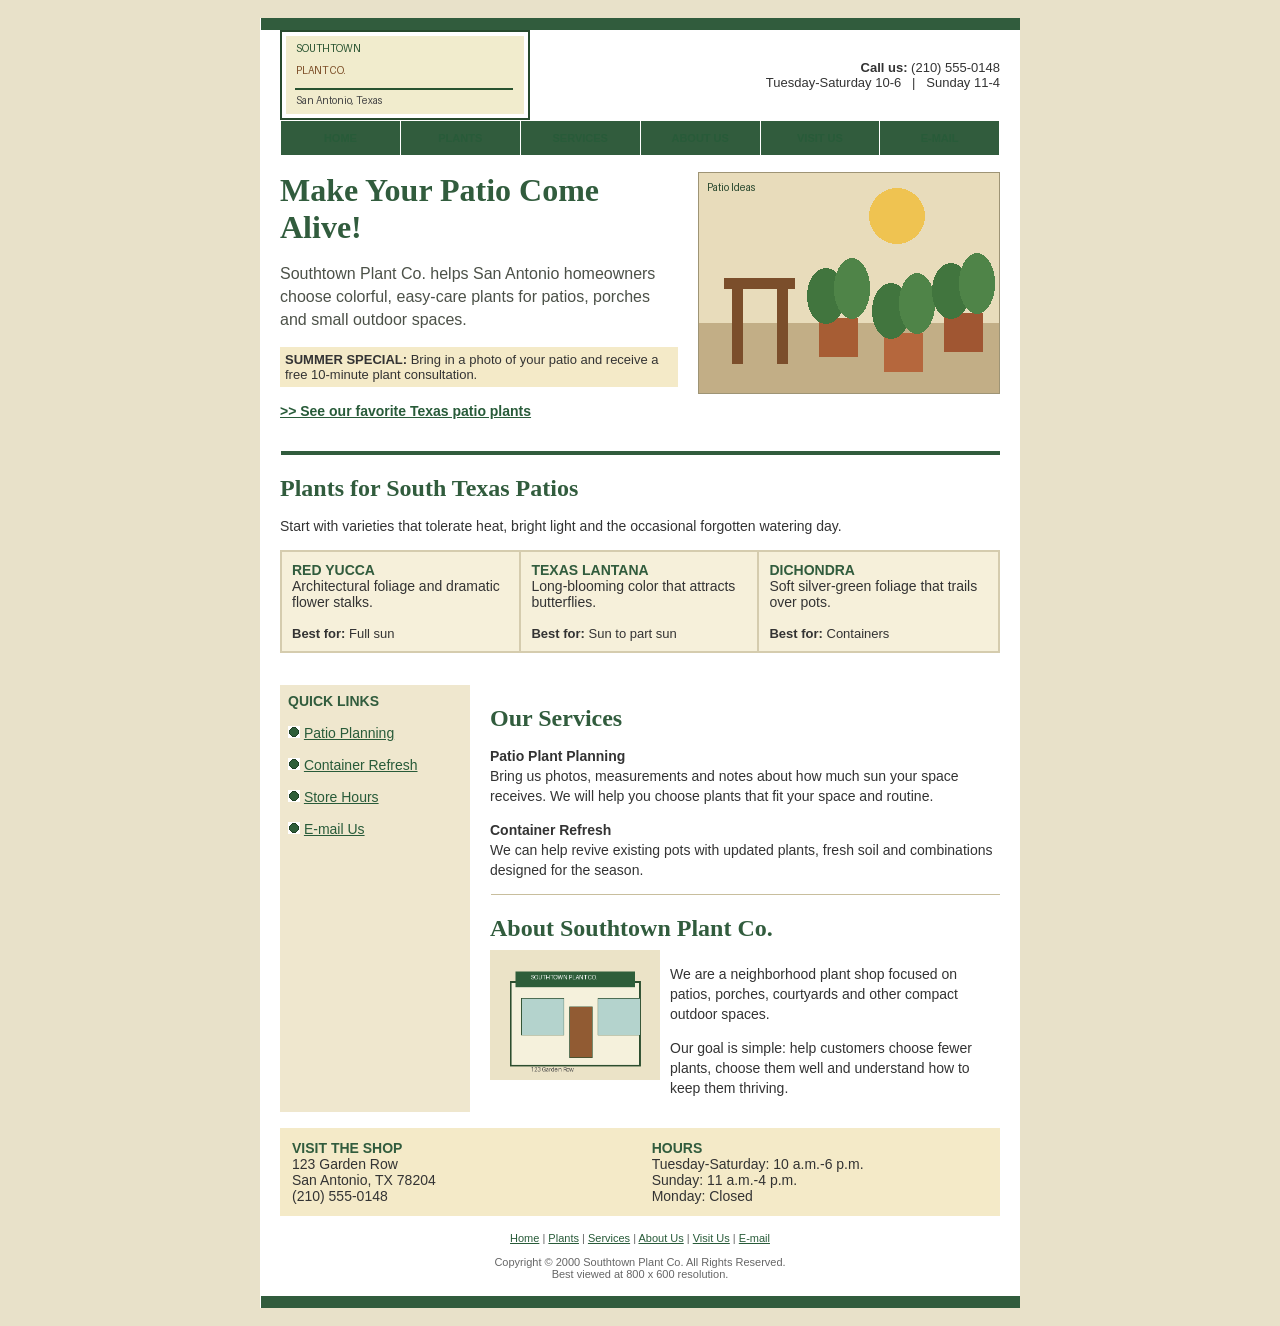
==== legacy-modernization/index.html @ dc8afffe "add legacy moderization baseline" ====
<!DOCTYPE HTML PUBLIC "-//W3C//DTD HTML 4.01 Transitional//EN"
  "http://www.w3.org/TR/html4/loose.dtd">
<html>
<head>
  <title>Southtown Plant Co. - San Antonio Plants and Patio Ideas</title>
  <meta http-equiv="Content-Type" content="text/html; charset=utf-8">
  <meta name="description" content="Southtown Plant Co. offers plants and patio ideas for San Antonio homes.">
  <link rel="stylesheet" type="text/css" href="css/site.css">
</head>

<body bgcolor="#E8E1C9" text="#333333" link="#285B39" vlink="#6C4E32" alink="#993300">

<center>

<table width="760" border="0" cellspacing="0" cellpadding="0" bgcolor="#FFFFFF">
  <tr>
    <td colspan="3" height="12" bgcolor="#315C3D">
      <img src="images/spacer.gif" width="1" height="12" alt="">
    </td>
  </tr>

  <tr>
    <td width="20"><img src="images/spacer.gif" width="20" height="1" alt=""></td>
    <td width="720">

      <table width="720" border="0" cellspacing="0" cellpadding="0">
        <tr>
          <td width="270" valign="middle">
            <a href="index.html"><img src="images/logo.gif" width="250" height="90" border="0" alt="Southtown Plant Company"></a>
          </td>
          <td width="450" align="right" valign="middle">
            <font face="Arial, Helvetica, sans-serif" size="2">
              <b>Call us:</b> (210) 555-0148<br>
              Tuesday-Saturday 10-6 &nbsp; | &nbsp; Sunday 11-4
            </font>
          </td>
        </tr>
      </table>

      <table width="720" border="0" cellspacing="1" cellpadding="0" bgcolor="#FFFFFF">
        <tr>
          <td class="navcell" width="120" align="center"><a href="index.html">HOME</a></td>
          <td class="navcell" width="120" align="center"><a href="#plants">PLANTS</a></td>
          <td class="navcell" width="120" align="center"><a href="#services">SERVICES</a></td>
          <td class="navcell" width="120" align="center"><a href="#about">ABOUT US</a></td>
          <td class="navcell" width="120" align="center"><a href="#visit">VISIT US</a></td>
          <td class="navcell" width="120" align="center"><a href="mailto:hello@example.com">E-MAIL</a></td>
        </tr>
      </table>

      <img src="images/spacer.gif" width="1" height="16" alt="">

      <table width="720" border="0" cellspacing="0" cellpadding="0">
        <tr>
          <td width="420" valign="top">
            <font face="Georgia, Times New Roman, serif" size="6" color="#315C3D">
              <b>Make Your Patio Come Alive!</b>
            </font>

            <p class="intro">
              Southtown Plant Co. helps San Antonio homeowners choose colorful,
              easy-care plants for patios, porches and small outdoor spaces.
            </p>

            <table border="0" cellspacing="0" cellpadding="5" bgcolor="#F4EAC8">
              <tr>
                <td>
                  <font face="Arial, Helvetica, sans-serif" size="2">
                    <b>SUMMER SPECIAL:</b> Bring in a photo of your patio and receive
                    a free 10-minute plant consultation.
                  </font>
                </td>
              </tr>
            </table>

            <p><a href="#plants"><b>&gt;&gt; See our favorite Texas patio plants</b></a></p>
          </td>

          <td width="20"><img src="images/spacer.gif" width="20" height="1" alt=""></td>

          <td width="280" valign="top" align="right">
            <img src="images/patio.gif" width="300" height="220"
                 alt="Sunny patio with potted plants and a chair" class="photo">
          </td>
        </tr>
      </table>

      <br>

      <table width="720" border="0" cellspacing="0" cellpadding="0">
        <tr>
          <td bgcolor="#315C3D" height="4"><img src="images/spacer.gif" width="1" height="4" alt=""></td>
        </tr>
      </table>

      <a name="plants"></a>
      <h2>Plants for South Texas Patios</h2>
      <p>
        Start with varieties that tolerate heat, bright light and the occasional forgotten watering day.
      </p>

      <table width="720" border="1" bordercolor="#D5CCAE" cellspacing="0" cellpadding="10">
        <tr bgcolor="#F6F0DA">
          <td width="240" valign="top">
            <b><font color="#315C3D">RED YUCCA</font></b><br>
            Architectural foliage and dramatic flower stalks.<br><br>
            <font size="2"><b>Best for:</b> Full sun</font>
          </td>

          <td width="240" valign="top">
            <b><font color="#315C3D">TEXAS LANTANA</font></b><br>
            Long-blooming color that attracts butterflies.<br><br>
            <font size="2"><b>Best for:</b> Sun to part sun</font>
          </td>

          <td width="240" valign="top">
            <b><font color="#315C3D">DICHONDRA</font></b><br>
            Soft silver-green foliage that trails over pots.<br><br>
            <font size="2"><b>Best for:</b> Containers</font>
          </td>
        </tr>
      </table>

      <br><br>

      <table width="720" border="0" cellspacing="0" cellpadding="0">
        <tr>
          <td width="190" valign="top" bgcolor="#EFE7CE">

            <table width="190" border="0" cellspacing="0" cellpadding="8">
              <tr>
                <td>
                  <b><font color="#315C3D">QUICK LINKS</font></b><br><br>

                  <img src="images/bullet.gif" width="12" height="12" alt="">
                  <a href="#services">Patio Planning</a><br><br>

                  <img src="images/bullet.gif" width="12" height="12" alt="">
                  <a href="#services">Container Refresh</a><br><br>

                  <img src="images/bullet.gif" width="12" height="12" alt="">
                  <a href="#visit">Store Hours</a><br><br>

                  <img src="images/bullet.gif" width="12" height="12" alt="">
                  <a href="mailto:hello@example.com">E-mail Us</a>
                </td>
              </tr>
            </table>

          </td>

          <td width="20"><img src="images/spacer.gif" width="20" height="1" alt=""></td>

          <td width="510" valign="top">

            <a name="services"></a>
            <h2>Our Services</h2>

            <p><b>Patio Plant Planning</b><br>
              Bring us photos, measurements and notes about how much sun your space receives.
              We will help you choose plants that fit your space and routine.
            </p>

            <p><b>Container Refresh</b><br>
              We can help revive existing pots with updated plants, fresh soil and combinations
              designed for the season.
            </p>

            <table width="510" border="0" cellspacing="0" cellpadding="0">
              <tr><td height="1" bgcolor="#C8BE9D"><img src="images/spacer.gif" width="1" height="1" alt=""></td></tr>
            </table>

            <a name="about"></a>
            <h2>About Southtown Plant Co.</h2>

            <table width="510" border="0" cellspacing="0" cellpadding="0">
              <tr>
                <td width="180" valign="top">
                  <img src="images/storefront.gif" width="170" height="130"
                       alt="Southtown Plant Company storefront">
                </td>
                <td width="330" valign="top">
                  <p>
                    We are a neighborhood plant shop focused on patios, porches,
                    courtyards and other compact outdoor spaces.
                  </p>
                  <p>
                    Our goal is simple: help customers choose fewer plants,
                    choose them well and understand how to keep them thriving.
                  </p>
                </td>
              </tr>
            </table>

          </td>
        </tr>
      </table>

      <br>

      <a name="visit"></a>
      <table width="720" border="0" cellspacing="0" cellpadding="12" bgcolor="#F4EAC8">
        <tr>
          <td width="360" valign="top">
            <b><font color="#315C3D">VISIT THE SHOP</font></b><br>
            123 Garden Row<br>
            San Antonio, TX 78204<br>
            (210) 555-0148
          </td>

          <td width="360" valign="top">
            <b><font color="#315C3D">HOURS</font></b><br>
            Tuesday-Saturday: 10 a.m.-6 p.m.<br>
            Sunday: 11 a.m.-4 p.m.<br>
            Monday: Closed
          </td>
        </tr>
      </table>

      <br>

      <div align="center" class="footertext">
        <a href="index.html">Home</a> |
        <a href="#plants">Plants</a> |
        <a href="#services">Services</a> |
        <a href="#about">About Us</a> |
        <a href="#visit">Visit Us</a> |
        <a href="mailto:hello@example.com">E-mail</a>
        <br><br>
        Copyright &copy; 2000 Southtown Plant Co. All Rights Reserved.<br>
        Best viewed at 800 x 600 resolution.
      </div>

      <br>

    </td>
    <td width="20"><img src="images/spacer.gif" width="20" height="1" alt=""></td>
  </tr>

  <tr>
    <td colspan="3" height="12" bgcolor="#315C3D">
      <img src="images/spacer.gif" width="1" height="12" alt="">
    </td>
  </tr>
</table>

</center>

</body>
</html>
---- legacy-modernization/css/site.css ----
/* Southtown Plant Co. legacy style sheet
   Last updated: 08/17/2000
*/

body {
  margin-top: 18px;
  margin-bottom: 18px;
  font-family: Arial, Helvetica, sans-serif;
  font-size: 14px;
}

p {
  font-family: Arial, Helvetica, sans-serif;
  font-size: 14px;
  line-height: 20px;
}

.intro {
  font-family: Arial, Helvetica, sans-serif;
  font-size: 16px;
  line-height: 23px;
  color: #4C5148;
}

h2 {
  font-family: Georgia, "Times New Roman", serif;
  color: #315C3D;
  font-size: 24px;
  margin-bottom: 8px;
}

a {
  color: #285B39;
}

a:hover {
  color: #993300;
}

.navcell {
  background-color: #315C3D;
  height: 34px;
}

.navcell a {
  font-family: Arial, Helvetica, sans-serif;
  color: #FFFFFF;
  font-size: 11px;
  font-weight: bold;
  text-decoration: none;
}

.navcell a:hover {
  color: #FFF3B8;
}

.photo {
  border: 1px solid #9E9475;
}

.footertext {
  font-family: Arial, Helvetica, sans-serif;
  font-size: 11px;
  color: #666666;
}

.footertext a {
  font-family: Arial, Helvetica, sans-serif;
  font-size: 11px;
}

/* old notes
.green { color: #315C3D; }
*/

td {
  font-family: Arial, Helvetica, sans-serif;
  font-size: 14px;
}

/* duplicate link rules from later update */
a:link {
  color: #285B39;
}

a:visited {
  color: #6C4E32;
}

a:active {
  color: #993300;
}
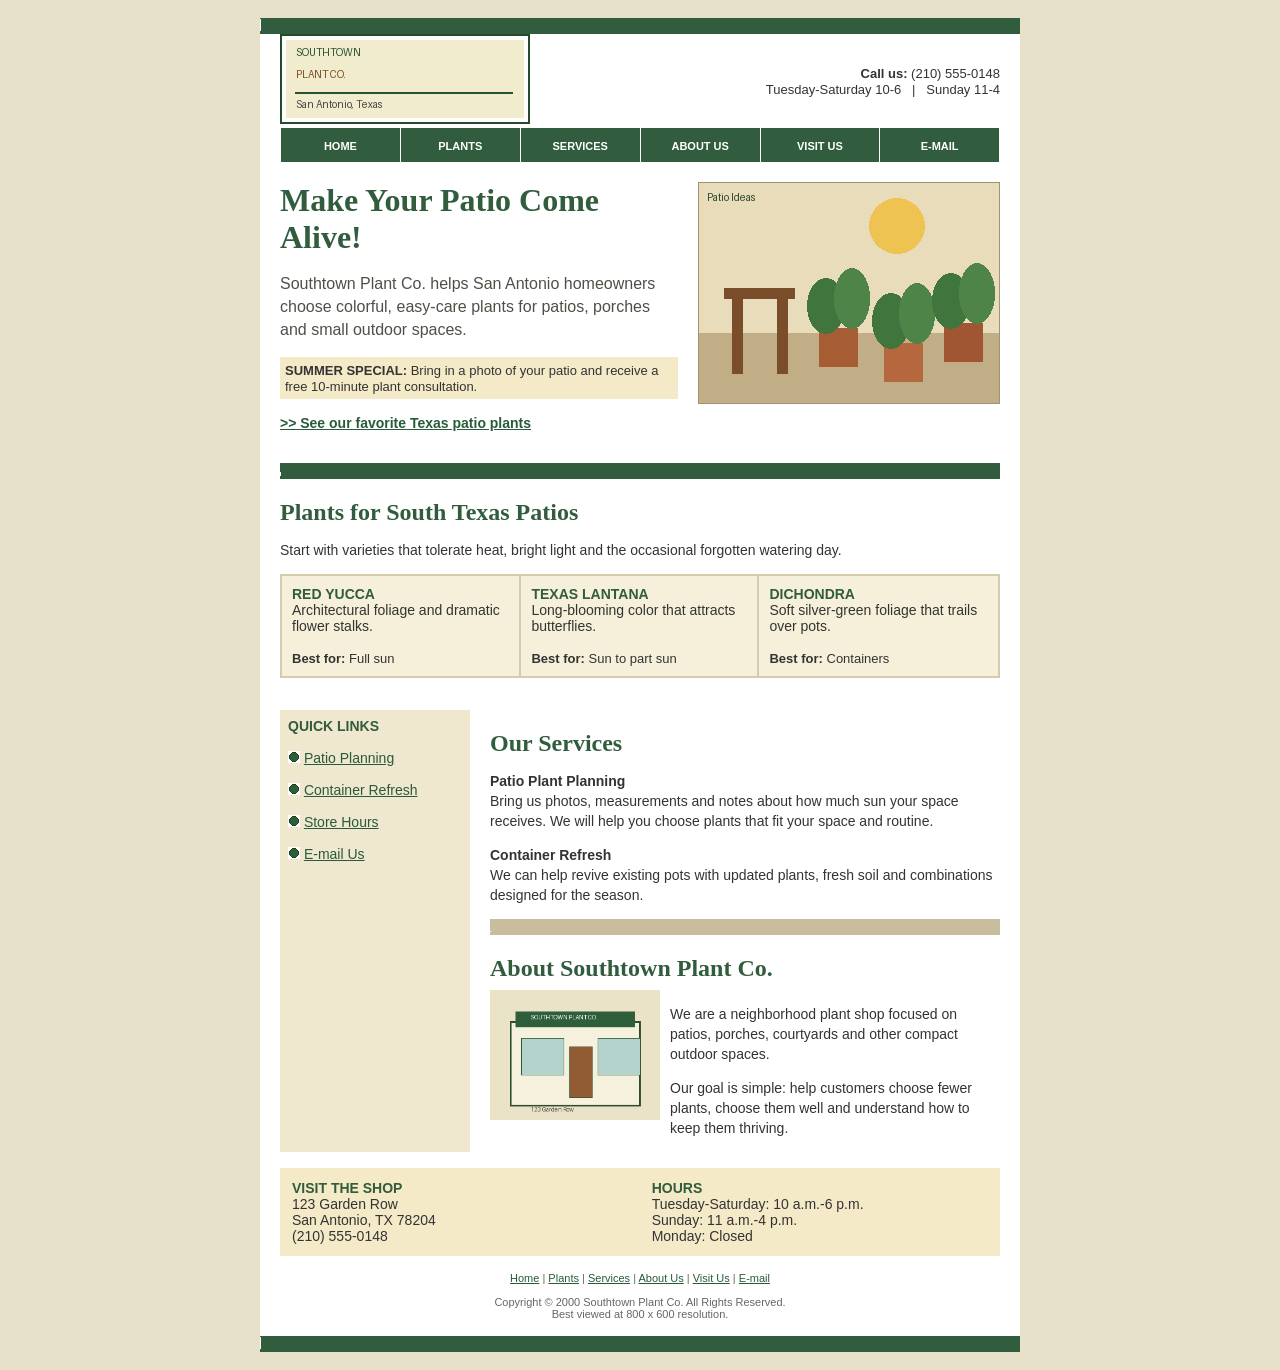
==== commit 9c494981: "improved HTML structure and navigation accessibility" ====
--- a/legacy-modernization/index.html
+++ b/legacy-modernization/index.html
@@ -1,6 +1,5 @@
-<!DOCTYPE HTML PUBLIC "-//W3C//DTD HTML 4.01 Transitional//EN"
-  "http://www.w3.org/TR/html4/loose.dtd">
-<html>
+<!doctype html>
+<html lang="en">
 <head>
   <title>Southtown Plant Co. - San Antonio Plants and Patio Ideas</title>
   <meta http-equiv="Content-Type" content="text/html; charset=utf-8">
@@ -8,7 +7,7 @@
   <link rel="stylesheet" type="text/css" href="css/site.css">
 </head>
 
-<body bgcolor="#E8E1C9" text="#333333" link="#285B39" vlink="#6C4E32" alink="#993300">
+<body link="#285B39" vlink="#6C4E32" alink="#993300">
 
 <center>
 
--- a/legacy-modernization/css/site.css
+++ b/legacy-modernization/css/site.css
@@ -7,6 +7,8 @@
   margin-bottom: 18px;
   font-family: Arial, Helvetica, sans-serif;
   font-size: 14px;
+  background-color: #e8e1c9;
+  color: #333333;
 }
 
 p {
@@ -42,7 +44,8 @@
   height: 34px;
 }
 
-.navcell a {
+.navcell a:link,
+.navcell a:visited {
   font-family: Arial, Helvetica, sans-serif;
   color: #FFFFFF;
   font-size: 11px;
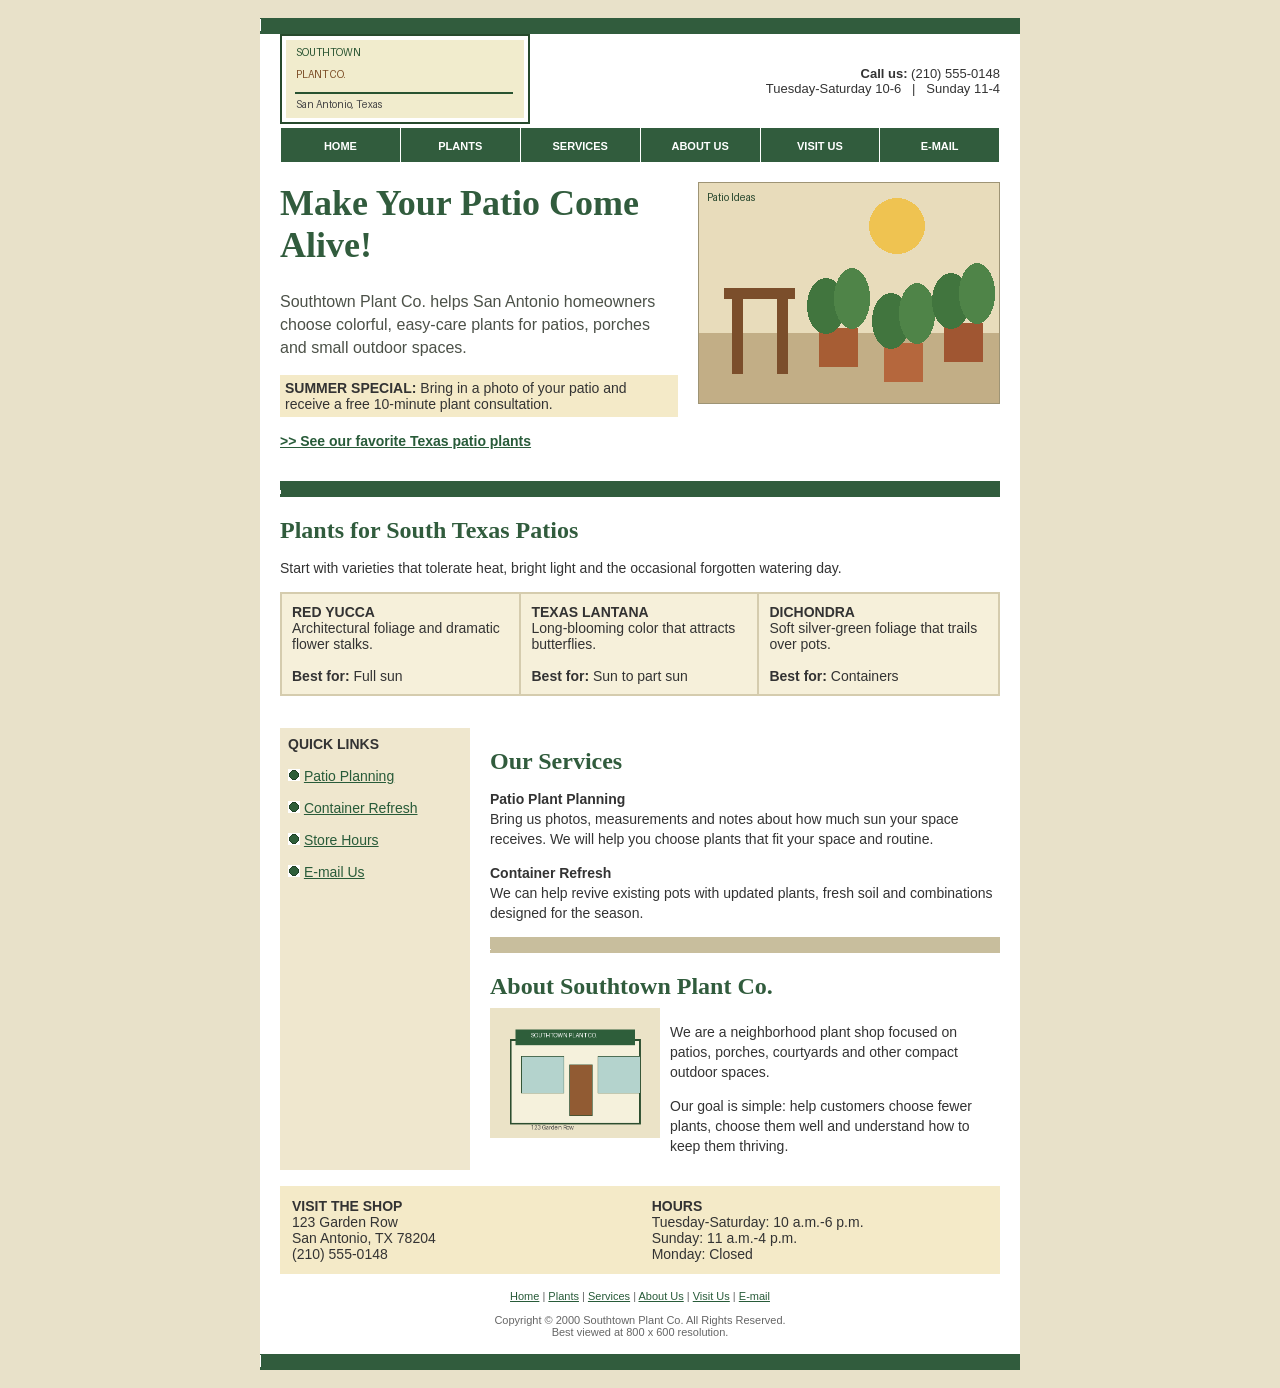
==== commit c548b87b: "Start week 2 with clean week 2 file" ====
--- a/legacy-modernization/index.html
+++ b/legacy-modernization/index.html
@@ -7,7 +7,7 @@
   <link rel="stylesheet" type="text/css" href="css/site.css">
 </head>
 
-<body link="#285B39" vlink="#6C4E32" alink="#993300">
+<body>
 
 <center>
 
@@ -28,10 +28,10 @@
             <a href="index.html"><img src="images/logo.gif" width="250" height="90" border="0" alt="Southtown Plant Company"></a>
           </td>
           <td width="450" align="right" valign="middle">
-            <font face="Arial, Helvetica, sans-serif" size="2">
-              <b>Call us:</b> (210) 555-0148<br>
+            <div class="contact-info">
+              <strong>Call us:</strong> (210) 555-0148<br>
               Tuesday-Saturday 10-6 &nbsp; | &nbsp; Sunday 11-4
-            </font>
+            </div>
           </td>
         </tr>
       </table>
@@ -52,9 +52,7 @@
       <table width="720" border="0" cellspacing="0" cellpadding="0">
         <tr>
           <td width="420" valign="top">
-            <font face="Georgia, Times New Roman, serif" size="6" color="#315C3D">
-              <b>Make Your Patio Come Alive!</b>
-            </font>
+            <h1>Make Your Patio Come Alive!</h1>
 
             <p class="intro">
               Southtown Plant Co. helps San Antonio homeowners choose colorful,
@@ -64,10 +62,10 @@
             <table border="0" cellspacing="0" cellpadding="5" bgcolor="#F4EAC8">
               <tr>
                 <td>
-                  <font face="Arial, Helvetica, sans-serif" size="2">
+                  <span>
                     <b>SUMMER SPECIAL:</b> Bring in a photo of your patio and receive
                     a free 10-minute plant consultation.
-                  </font>
+                  </span>
                 </td>
               </tr>
             </table>
@@ -101,21 +99,21 @@
       <table width="720" border="1" bordercolor="#D5CCAE" cellspacing="0" cellpadding="10">
         <tr bgcolor="#F6F0DA">
           <td width="240" valign="top">
-            <b><font color="#315C3D">RED YUCCA</font></b><br>
+            <b><span>RED YUCCA</span></b><br>
             Architectural foliage and dramatic flower stalks.<br><br>
-            <font size="2"><b>Best for:</b> Full sun</font>
+            <span><b>Best for:</b> Full sun</span>
           </td>
 
           <td width="240" valign="top">
-            <b><font color="#315C3D">TEXAS LANTANA</font></b><br>
+            <b><span>TEXAS LANTANA</span></b><br>
             Long-blooming color that attracts butterflies.<br><br>
-            <font size="2"><b>Best for:</b> Sun to part sun</font>
+            <span><b>Best for:</b> Sun to part sun</span>
           </td>
 
           <td width="240" valign="top">
-            <b><font color="#315C3D">DICHONDRA</font></b><br>
+            <b><span>DICHONDRA</span></b><br>
             Soft silver-green foliage that trails over pots.<br><br>
-            <font size="2"><b>Best for:</b> Containers</font>
+            <span><b>Best for:</b> Containers</span>
           </td>
         </tr>
       </table>
@@ -129,7 +127,7 @@
             <table width="190" border="0" cellspacing="0" cellpadding="8">
               <tr>
                 <td>
-                  <b><font color="#315C3D">QUICK LINKS</font></b><br><br>
+                  <b><span>QUICK LINKS</span></b><br><br>
 
                   <img src="images/bullet.gif" width="12" height="12" alt="">
                   <a href="#services">Patio Planning</a><br><br>
@@ -201,14 +199,14 @@
       <table width="720" border="0" cellspacing="0" cellpadding="12" bgcolor="#F4EAC8">
         <tr>
           <td width="360" valign="top">
-            <b><font color="#315C3D">VISIT THE SHOP</font></b><br>
+            <b><span>VISIT THE SHOP</span></b><br>
             123 Garden Row<br>
             San Antonio, TX 78204<br>
             (210) 555-0148
           </td>
 
           <td width="360" valign="top">
-            <b><font color="#315C3D">HOURS</font></b><br>
+            <b><span>HOURS</span></b><br>
             Tuesday-Saturday: 10 a.m.-6 p.m.<br>
             Sunday: 11 a.m.-4 p.m.<br>
             Monday: Closed
--- a/legacy-modernization/css/site.css
+++ b/legacy-modernization/css/site.css
@@ -10,7 +10,10 @@
   background-color: #e8e1c9;
   color: #333333;
 }
-
+.contact-info {
+  font-family: Arial, Helvetica, sans-serif;
+  font-size: 13px;
+}
 p {
   font-family: Arial, Helvetica, sans-serif;
   font-size: 14px;
@@ -23,20 +26,17 @@
   line-height: 23px;
   color: #4C5148;
 }
-
+h1 {
+  font-family: Georgia, "Times New Roman", serif;
+  font-size: 36px;
+  color: #315C3D;
+  margin-top: 0;
+}
 h2 {
   font-family: Georgia, "Times New Roman", serif;
   color: #315C3D;
   font-size: 24px;
   margin-bottom: 8px;
-}
-
-a {
-  color: #285B39;
-}
-
-a:hover {
-  color: #993300;
 }
 
 .navcell {
@@ -93,3 +93,7 @@
 a:active {
   color: #993300;
 }
+
+a:hover {
+  color: #993300;
+}
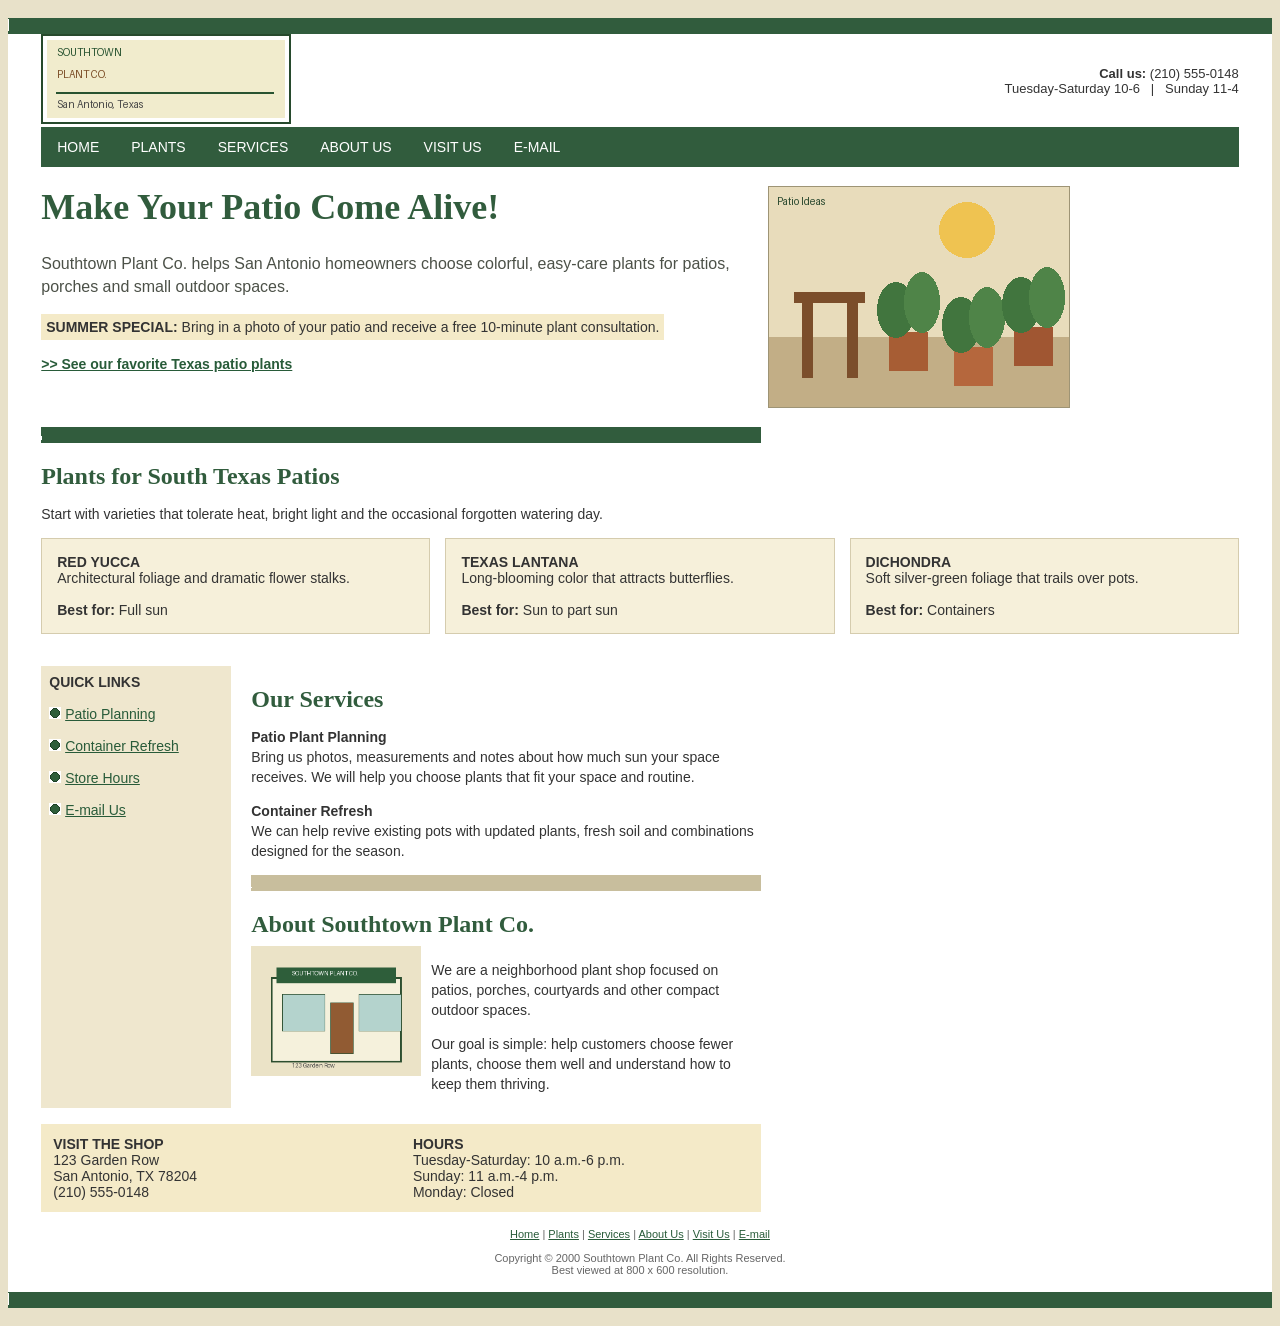
==== commit 7930052c: "Week 3: Add responsive Grid and Flexbox layouts" ====
--- a/legacy-modernization/index.html
+++ b/legacy-modernization/index.html
@@ -11,7 +11,7 @@
 
 <center>
 
-<table width="760" border="0" cellspacing="0" cellpadding="0" bgcolor="#FFFFFF">
+<table width="100%" border="0" cellspacing="0" cellpadding="0" bgcolor="#FFFFFF">
   <tr>
     <td colspan="3" height="12" bgcolor="#315C3D">
       <img src="images/spacer.gif" width="1" height="12" alt="">
@@ -22,7 +22,7 @@
     <td width="20"><img src="images/spacer.gif" width="20" height="1" alt=""></td>
     <td width="720">
 
-      <table width="720" border="0" cellspacing="0" cellpadding="0">
+      <table width="100%" border="0" cellspacing="0" cellpadding="0">
         <tr>
           <td width="270" valign="middle">
             <a href="index.html"><img src="images/logo.gif" width="250" height="90" border="0" alt="Southtown Plant Company"></a>
@@ -36,22 +36,19 @@
         </tr>
       </table>
 
-      <table width="720" border="0" cellspacing="1" cellpadding="0" bgcolor="#FFFFFF">
-        <tr>
-          <td class="navcell" width="120" align="center"><a href="index.html">HOME</a></td>
-          <td class="navcell" width="120" align="center"><a href="#plants">PLANTS</a></td>
-          <td class="navcell" width="120" align="center"><a href="#services">SERVICES</a></td>
-          <td class="navcell" width="120" align="center"><a href="#about">ABOUT US</a></td>
-          <td class="navcell" width="120" align="center"><a href="#visit">VISIT US</a></td>
-          <td class="navcell" width="120" align="center"><a href="mailto:hello@example.com">E-MAIL</a></td>
-        </tr>
-      </table>
+      <nav class="main-nav">
+  <a href="index.html">HOME</a>
+  <a href="#plants">PLANTS</a>
+  <a href="#services">SERVICES</a>
+  <a href="#about">ABOUT US</a>
+  <a href="#visit">VISIT US</a>
+  <a href="mailto:hello@example.com">E-MAIL</a>
+</nav>
 
       <img src="images/spacer.gif" width="1" height="16" alt="">
 
-      <table width="720" border="0" cellspacing="0" cellpadding="0">
-        <tr>
-          <td width="420" valign="top">
+      <div class="intro-grid">
+        <div class="intro-content">
             <h1>Make Your Patio Come Alive!</h1>
 
             <p class="intro">
@@ -71,16 +68,13 @@
             </table>
 
             <p><a href="#plants"><b>&gt;&gt; See our favorite Texas patio plants</b></a></p>
-          </td>
-
-          <td width="20"><img src="images/spacer.gif" width="20" height="1" alt=""></td>
-
-          <td width="280" valign="top" align="right">
+</div>
+          <div class="intro-image">
             <img src="images/patio.gif" width="300" height="220"
-                 alt="Sunny patio with potted plants and a chair" class="photo">
-          </td>
-        </tr>
-      </table>
+                 alt="Sunny patio with potted plants and a chair" 
+                 class="photo">
+          </div>
+          </div>
 
       <br>
 
@@ -96,27 +90,25 @@
         Start with varieties that tolerate heat, bright light and the occasional forgotten watering day.
       </p>
 
-      <table width="720" border="1" bordercolor="#D5CCAE" cellspacing="0" cellpadding="10">
-        <tr bgcolor="#F6F0DA">
-          <td width="240" valign="top">
+     <div class="plant-grid">
+          <div class="plant-card">
             <b><span>RED YUCCA</span></b><br>
             Architectural foliage and dramatic flower stalks.<br><br>
             <span><b>Best for:</b> Full sun</span>
-          </td>
-
-          <td width="240" valign="top">
+          </div>
+
+          <div class="plant-card">
             <b><span>TEXAS LANTANA</span></b><br>
             Long-blooming color that attracts butterflies.<br><br>
             <span><b>Best for:</b> Sun to part sun</span>
-          </td>
-
-          <td width="240" valign="top">
+          </div>
+
+          <div class="plant-card">
             <b><span>DICHONDRA</span></b><br>
             Soft silver-green foliage that trails over pots.<br><br>
             <span><b>Best for:</b> Containers</span>
-          </td>
-        </tr>
-      </table>
+          </div>
+        </div>
 
       <br><br>
 
--- a/legacy-modernization/css/site.css
+++ b/legacy-modernization/css/site.css
@@ -10,10 +10,12 @@
   background-color: #e8e1c9;
   color: #333333;
 }
+
 .contact-info {
   font-family: Arial, Helvetica, sans-serif;
   font-size: 13px;
 }
+
 p {
   font-family: Arial, Helvetica, sans-serif;
   font-size: 14px;
@@ -39,6 +41,24 @@
   margin-bottom: 8px;
 }
 
+.main-nav {
+  display: flex;
+  flex-wrap: wrap;
+  background-color: #315C3D;
+}
+
+.main-nav a {
+  color: #FFFFFF;
+  padding: 12px 16px;
+  text-decoration: none;
+}
+
+.main-nav a:link,
+.main-nav a:visited {
+  color: #FFFFFF;
+}
+
+
 .navcell {
   background-color: #315C3D;
   height: 34px;
@@ -57,8 +77,22 @@
   color: #FFF3B8;
 }
 
+
+.intro-grid {
+  display: grid;
+  grid-template-columns: minmax(0, 1fr);
+  gap: 20px;
+}
+@media (min-width: 800px) {
+  .intro-grid {
+    grid-template-columns: minmax(0, 3fr) minmax(0, 2fr);
+  }
+}
+
 .photo {
   border: 1px solid #9E9475;
+  max-width: 100%;
+  height: auto;
 }
 
 .footertext {
@@ -96,4 +130,23 @@
 
 a:hover {
   color: #993300;
+}
+
+/* New plant grid styles */
+.plant-grid {
+  display: grid;
+  grid-template-columns: minmax(0, 1fr);
+  gap: 15px;
+}
+
+.plant-card {
+background-color: #F6F0DA;
+  border: 1px solid #D5CCAE;
+  padding: 15px;
+}
+
+@media (min-width: 800px) {
+  .plant-grid {
+    grid-template-columns: repeat(3, minmax(0, 1fr));
+  }
 }
